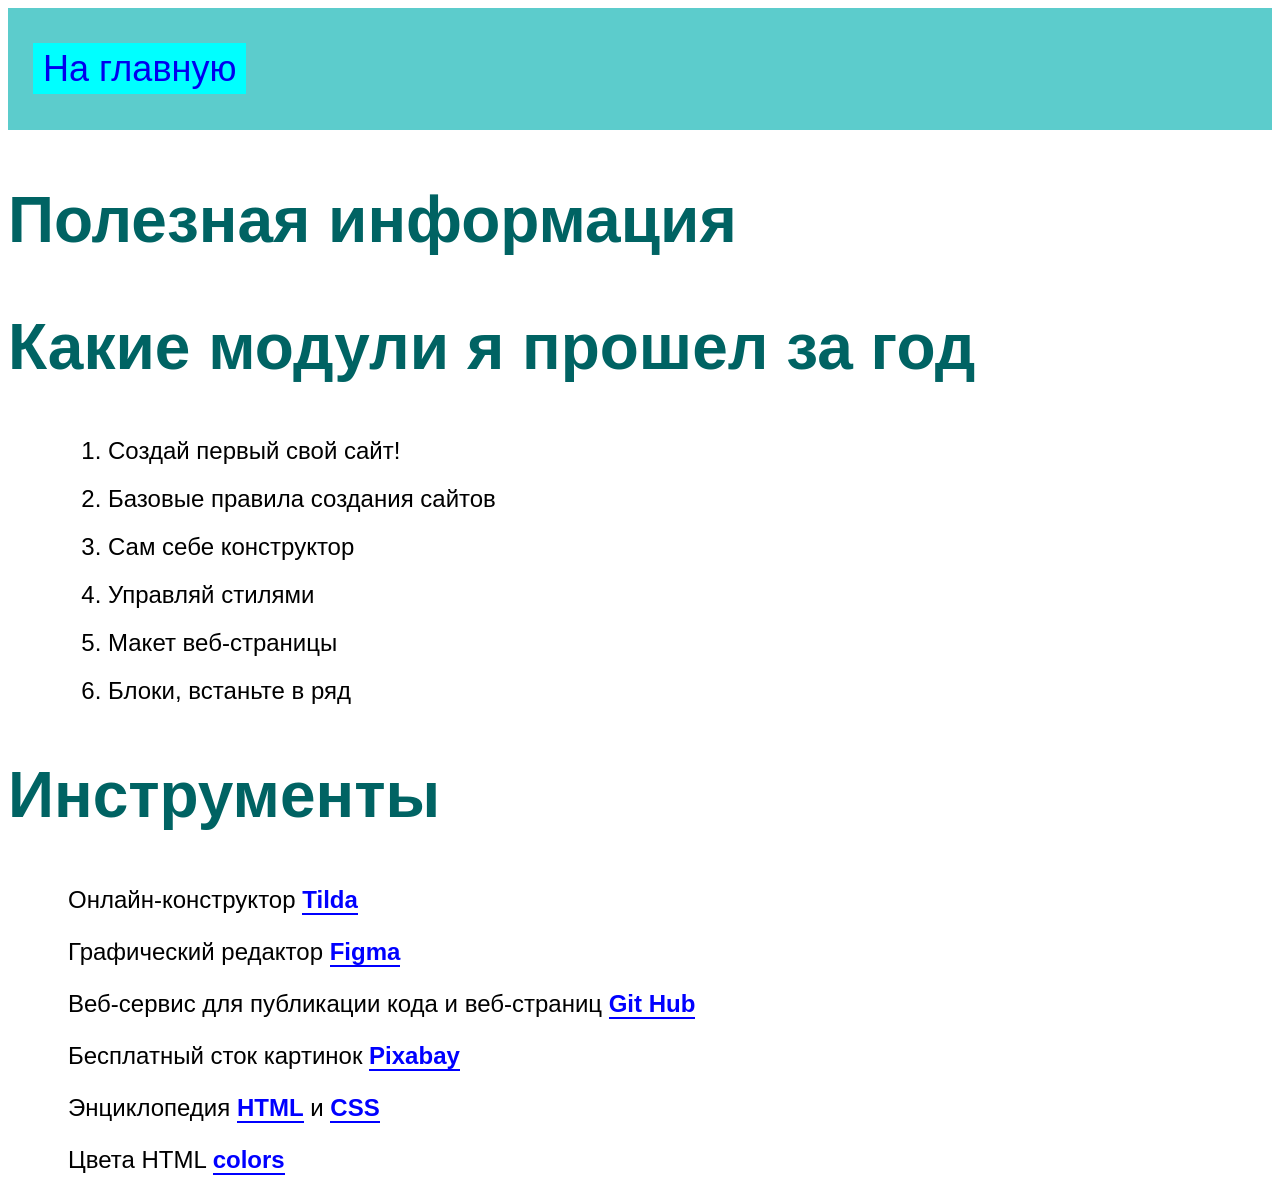
==== lox.html @ 2f7c2c11 "Create lox.html" ====
<html>
  <head>
    <title>Что я прошел за этот год</title>
    <link rel="stylesheet" href="style.css"/>
  </head>
  <body>
    <header>
      <a class="link-header" href="https://doughuser1.github.io/sait2/"> На главную</a>
    </header>
    <main>
      <h2>Полезная информация</h2>
      <h2>Какие модули я прошел за год</h2>
      <ol>
        
        <li>Создай первый свой сайт!</li>
        <li>Базовые правила создания сайтов</li>
        <li>
Сам себе конструктор</li>
        <li>Управляй стилями</li>
        <li>Макет веб-страницы</li>
        <li> Блоки, встаньте в ряд </li>
      </ol>
      <h2>Инструменты</h2>
      <p>Онлайн-конструктор <a class="link-text" href="https://tilda.cc/ru/"><b>Tilda</b></a></p>
      <p>Графический редактор <a class="link-text" href="https://www.figma.com/"><b>Figma</b></a></p>
      <p>Веб-сервис для публикации кода и веб-страниц <a class="link-text" href="https://github.com/"><b>Git Hub</b></a></p>
      <p>Бесплатный сток картинок <a class="link-text" href="https://pixabay.com/"><b>Pixabay</b></a></p>

  
      <p>Энциклопедия <a class="link-text" href="http://htmlbook.ru/html"><b>HTML</b></a> и <a class="link-text" href="http://htmlbook.ru/css"><b>CSS</b></a></p>
      <p>Цвета HTML <a class="link-text" href="https://colorscheme.ru/html-colors.html"><b>colors</b></a></p>

    </main>

  </body>
</html>
---- style.css ----
body {
  font-family: sans-serif;
}

header {
  background-color: #5ccccc;
  padding: 40px 0px 40px 25px;
}

.link-header {
  background-color: cyan;
  padding: 5px 10px 5px 10px;
  font-size: 36px;
  text-decoration: none;
}

nav {
  padding: 35px 40px 0px 40px;
}

.link-nav {
  color: black;
  font-size: 24px;
  margin-right: 35px;
  text-decoration: none;
  border-bottom: 2px solid white;
}

h1 {
  text-align: center;
  color: black;
  font-size: 96px;
}

p {
  font-size: 24px;
  margin-left: 60px;
}

ul {
  font-size: 24px;
  list-style: url("https://mars.algoritmika.org/uploads/2021/04/Arrow%201_0_1618309609.png");
  margin-left: 60px;
}

li {
  margin-bottom: 20px;
}

ol {
  font-size: 24px;
  margin-left: 60px;
}

.text-big {
  font-size: 48px;
  margin-left: 60px;
}
  
.link-text {
  color: blue;
  text-decoration: none;
  border-bottom: 2px solid blue;
}

h2 {
  color: #006363;
  font-size: 64px;
}

footer {
  padding: 65px 0px 80px 80px;
}

.social {
  margin-right: 60px;
}
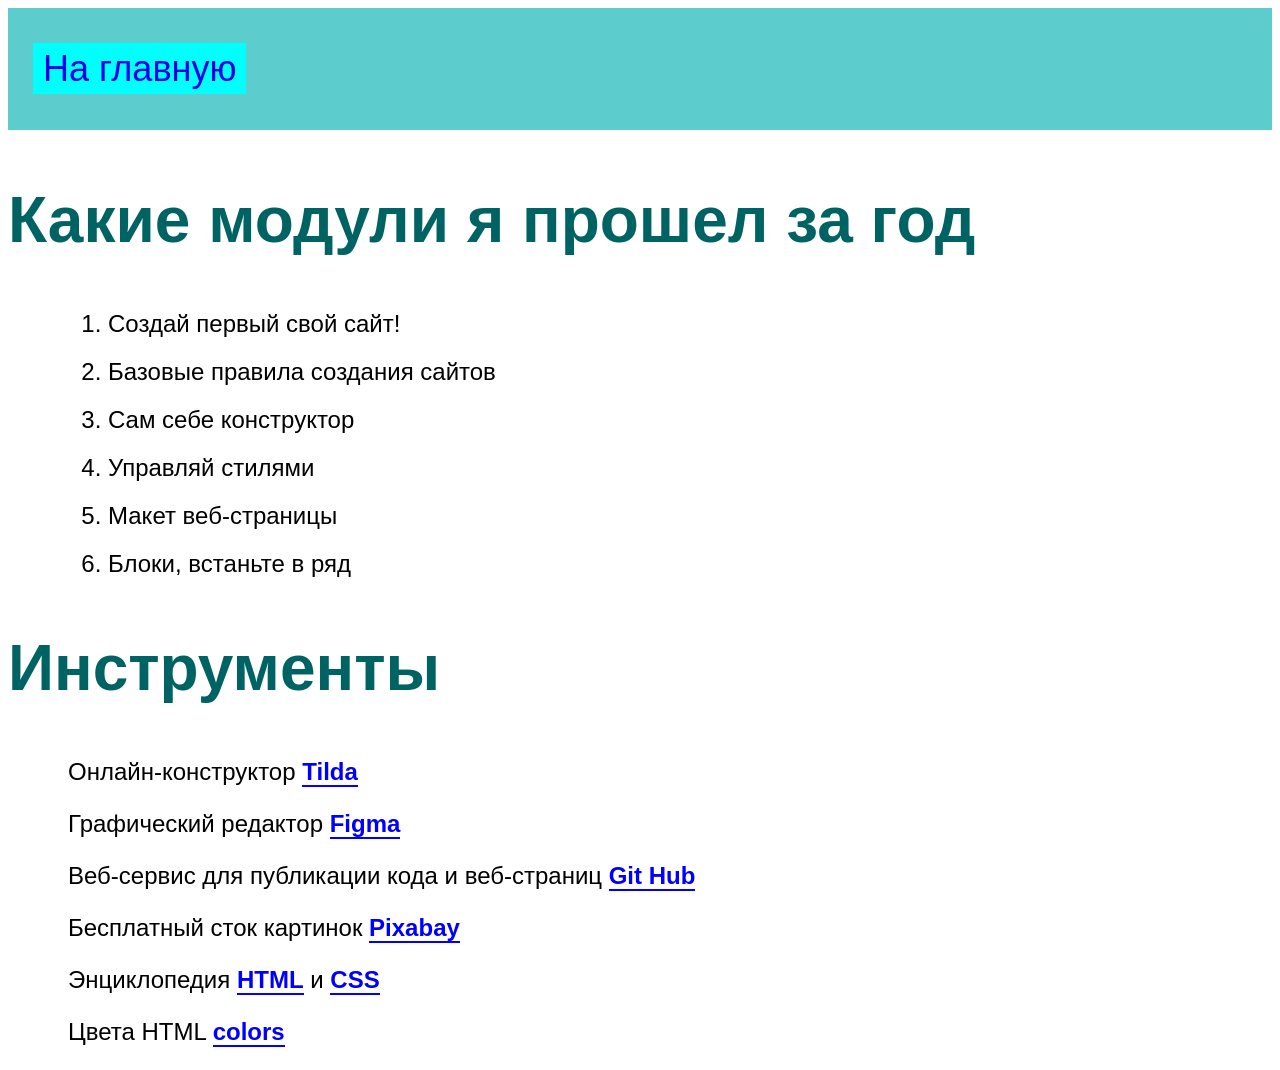
==== commit ded4c49f: "Update lox.html" ====
--- a/lox.html
+++ b/lox.html
@@ -9,7 +9,7 @@
       <a class="link-header" href="https://doughuser1.github.io/sait2/"> На главную</a>
     </header>
     <main>
-      <h2>Полезная информация</h2>
+      
       <h2>Какие модули я прошел за год</h2>
       <ol>
         
@@ -35,3 +35,4 @@
 
   </body>
 </html>
+
